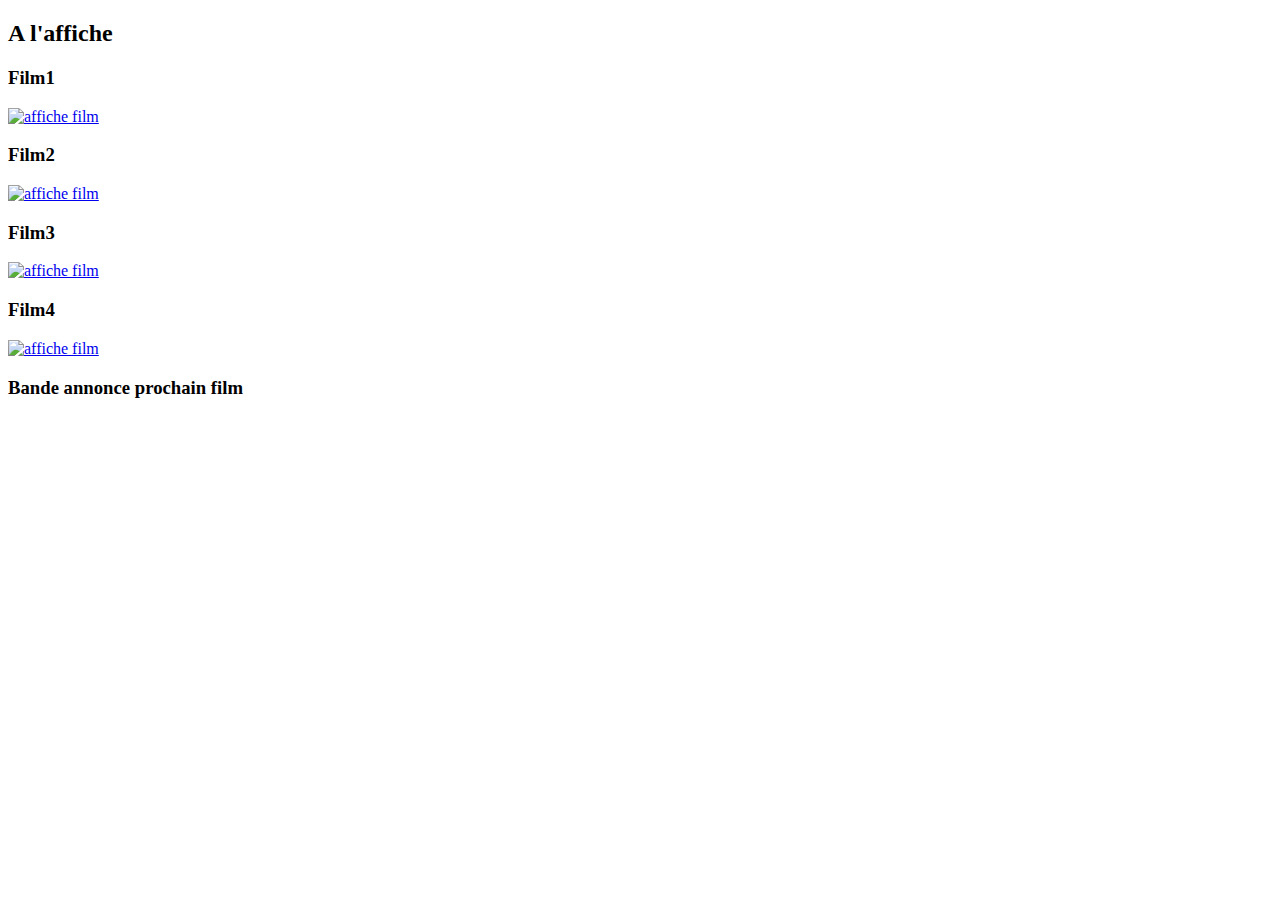
==== homepage.html @ e28d8208 "html(main)) j'ai fais le squelette" ====
<!doctype html>
<html lang="en">

<head>
    <meta charset="UTF-8">
    <title>Random movie</title>
</head>

<body>
    <main>
        <section>
            <h2>A l'affiche</h2>

            <article class="cardMovie cardMovie.js">
                <h3>Film1</h3>
                <a href="https://www.imdb.com/title/tt13751694/?ref_=hm_top_tt_t_1"><img src="https://m.media-amazon.com/images/M/MV5BN2ZjNDg4ZGQtZTY4NC00MWVmLTk4ZmEtYjc1NWRkZWRjMWUwXkEyXkFqcGdeQXVyMjM4NTM5NDY@._V1_UX140_CR0,0,140,209_AL_.jpg"alt ="affiche film"/></a>
            </article>

            <article class="cardMovie cardMovie.js">
                <h3>Film2</h3>
                <a href="https://www.imdb.com/title/tt13751694/?ref_=hm_top_tt_t_1"><img src="https://m.media-amazon.com/images/M/MV5BMTU3MWYzNzEtZmYwNS00ZjhjLTljMTQtYzk5NTk1ZTJkYTZjXkEyXkFqcGdeQXVyMTM1NjM2ODg1._V1_UY209_CR0,0,140,209_AL_.jpg" alt ="affiche film"/></a>
            </article>

            <article class="cardMovie cardMovie.js">
                <h3>Film3</h3>
                <a href="https://www.imdb.com/title/tt13751694/?ref_=hm_top_tt_t_1"><img src="https://m.media-amazon.com/images/M/MV5BNWNjMmQ4MzgtOWY2Ny00MTRhLWI3MmYtOWQ1NWJhMjk4MjQyXkEyXkFqcGdeQXVyNjI4NDY5ODM@._V1_UY209_CR0,0,140,209_AL_.jpg" alt ="affiche film"/></a>
            </article>

            <article class="cardMovie cardMovie.js">
                <h3>Film4</h3>
                <a href="https://www.imdb.com/title/tt13751694/?ref_=hm_top_tt_t_1"><img src="https://m.media-amazon.com/images/M/MV5BNjBkMWJkNTYtYjMwYy00ZjZiLWIwYmEtNzMyOTJjODRhNTlhXkEyXkFqcGdeQXVyMTUzMTg2ODkz._V1_UY209_CR13,0,140,209_AL_.jpg" alt ="affiche film"/></a>
            </article>
        </section>
        <section>
            <h3>Bande annonce prochain film</h3>
            <article class="mediaMovie mediaMovie.js">
                <iframe width="834" height="494" src="https://www.youtube.com/embed/Cj-6AYzO2qo" title="ARPO- bande annonce Avignon" frameborder="0" allow="accelerometer; autoplay; clipboard-write; encrypted-media; gyroscope; picture-in-picture; web-share" allowfullscreen></iframe>
            </article>
        </section>
    </main>
</body>

</html>
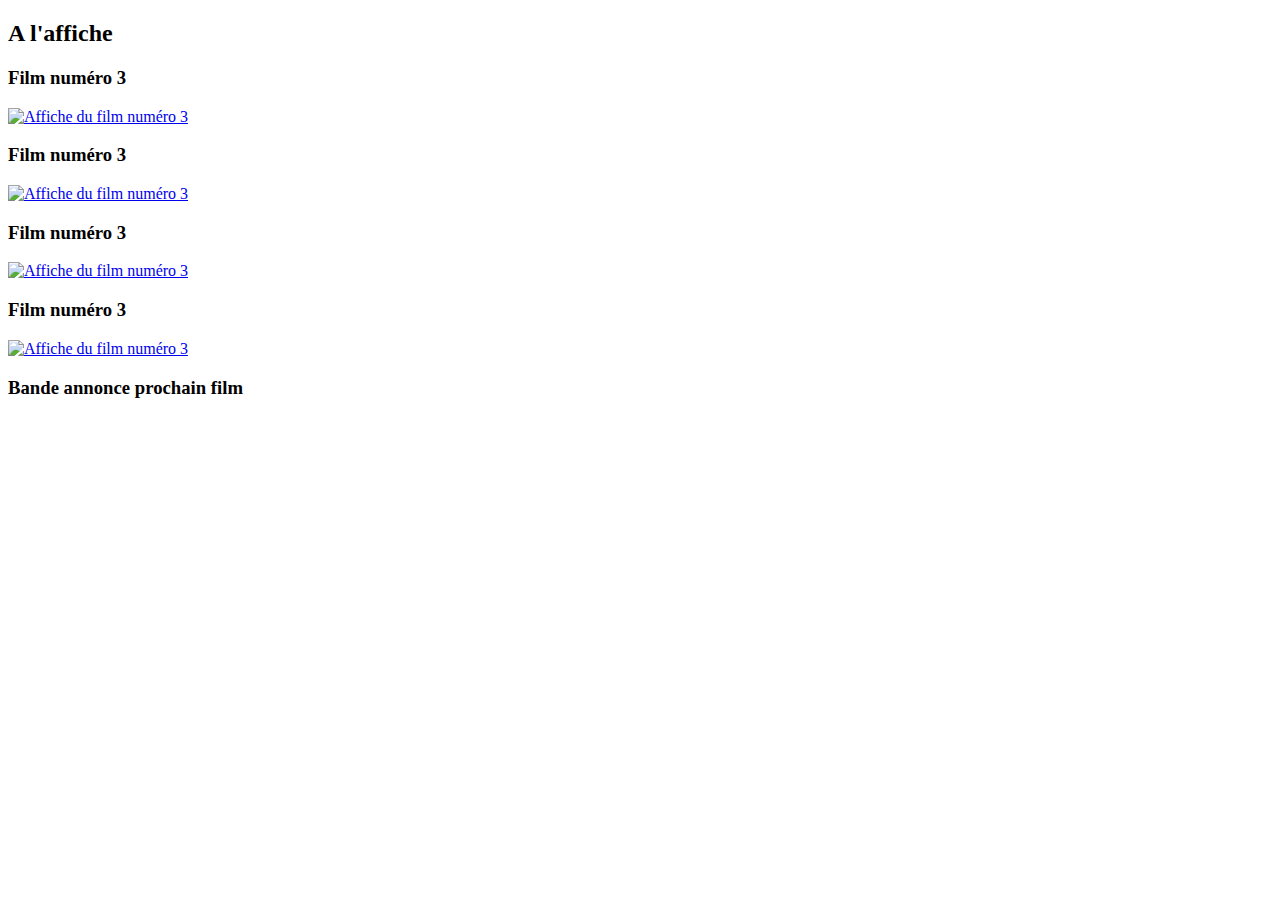
==== commit af286ff7: "feature(cardjs home.html)" ====
--- a/homepage.html
+++ b/homepage.html
@@ -7,37 +7,20 @@
 </head>
 
 <body>
-    <main>
-        <section>
+    <main class="container">
+        <section class="affiche">
             <h2>A l'affiche</h2>
-
-            <article class="cardMovie cardMovie.js">
-                <h3>Film1</h3>
-                <a href="https://www.imdb.com/title/tt13751694/?ref_=hm_top_tt_t_1"><img src="https://m.media-amazon.com/images/M/MV5BN2ZjNDg4ZGQtZTY4NC00MWVmLTk4ZmEtYjc1NWRkZWRjMWUwXkEyXkFqcGdeQXVyMjM4NTM5NDY@._V1_UX140_CR0,0,140,209_AL_.jpg"alt ="affiche film"/></a>
-            </article>
-
-            <article class="cardMovie cardMovie.js">
-                <h3>Film2</h3>
-                <a href="https://www.imdb.com/title/tt13751694/?ref_=hm_top_tt_t_1"><img src="https://m.media-amazon.com/images/M/MV5BMTU3MWYzNzEtZmYwNS00ZjhjLTljMTQtYzk5NTk1ZTJkYTZjXkEyXkFqcGdeQXVyMTM1NjM2ODg1._V1_UY209_CR0,0,140,209_AL_.jpg" alt ="affiche film"/></a>
-            </article>
-
-            <article class="cardMovie cardMovie.js">
-                <h3>Film3</h3>
-                <a href="https://www.imdb.com/title/tt13751694/?ref_=hm_top_tt_t_1"><img src="https://m.media-amazon.com/images/M/MV5BNWNjMmQ4MzgtOWY2Ny00MTRhLWI3MmYtOWQ1NWJhMjk4MjQyXkEyXkFqcGdeQXVyNjI4NDY5ODM@._V1_UY209_CR0,0,140,209_AL_.jpg" alt ="affiche film"/></a>
-            </article>
-
-            <article class="cardMovie cardMovie.js">
-                <h3>Film4</h3>
-                <a href="https://www.imdb.com/title/tt13751694/?ref_=hm_top_tt_t_1"><img src="https://m.media-amazon.com/images/M/MV5BNjBkMWJkNTYtYjMwYy00ZjZiLWIwYmEtNzMyOTJjODRhNTlhXkEyXkFqcGdeQXVyMTUzMTg2ODkz._V1_UY209_CR13,0,140,209_AL_.jpg" alt ="affiche film"/></a>
-            </article>
         </section>
-        <section>
+        <section class="trailer">
             <h3>Bande annonce prochain film</h3>
+           
+           
+           
             <article class="mediaMovie mediaMovie.js">
                 <iframe width="834" height="494" src="https://www.youtube.com/embed/Cj-6AYzO2qo" title="ARPO- bande annonce Avignon" frameborder="0" allow="accelerometer; autoplay; clipboard-write; encrypted-media; gyroscope; picture-in-picture; web-share" allowfullscreen></iframe>
             </article>
         </section>
     </main>
+     <script src="home.js"></script>
 </body>
-
 </html>
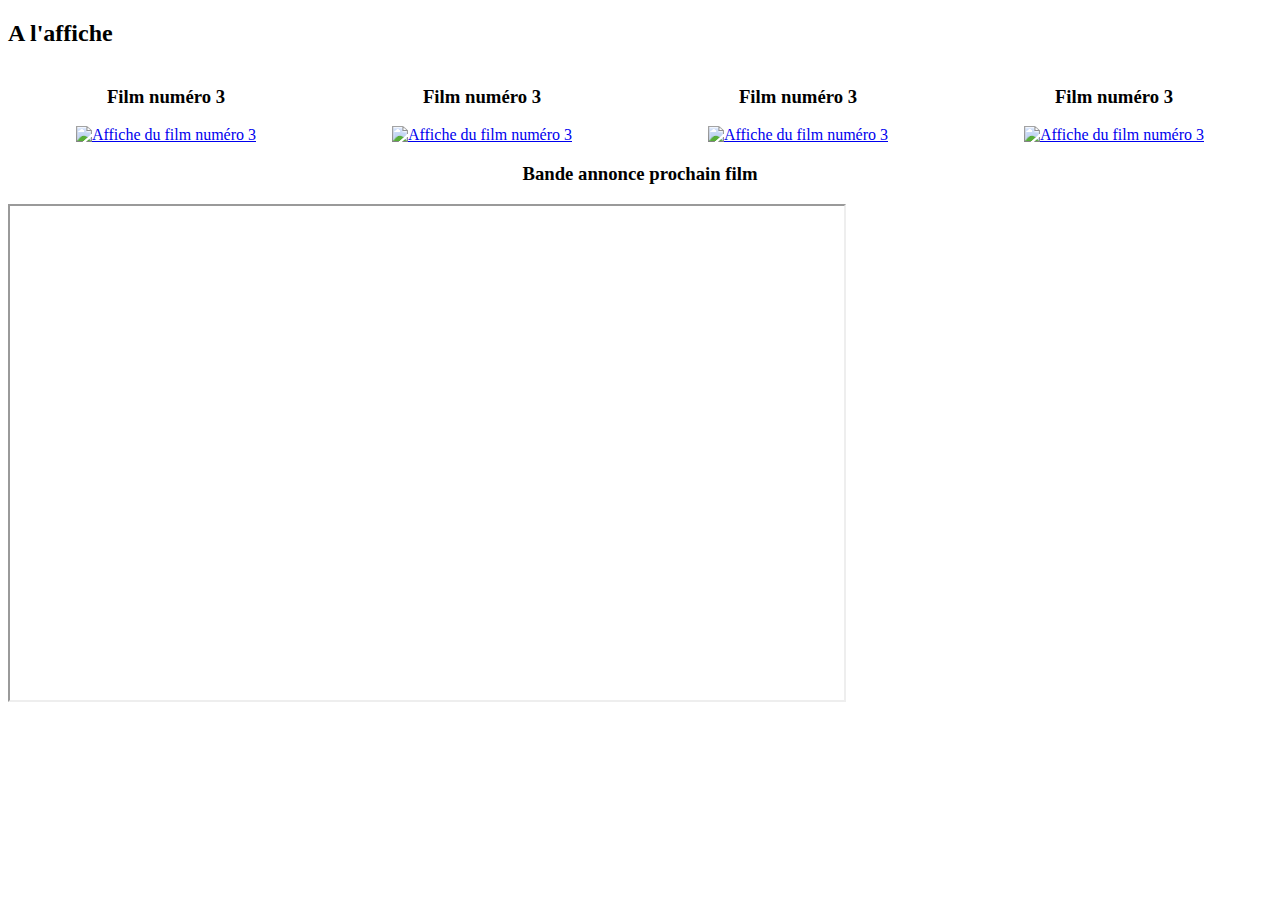
==== commit 075ec068: "(feature homejs css)pour antoine" ====
--- a/homepage.html
+++ b/homepage.html
@@ -4,21 +4,18 @@
 <head>
     <meta charset="UTF-8">
     <title>Random movie</title>
+    <link rel="stylesheet" href="css/style.css" type="text/css" />
 </head>
 
 <body>
     <main class="container">
         <section class="affiche">
             <h2>A l'affiche</h2>
+            <div class="divCards"></div>
         </section>
         <section class="trailer">
             <h3>Bande annonce prochain film</h3>
-           
-           
-           
-            <article class="mediaMovie mediaMovie.js">
-                <iframe width="834" height="494" src="https://www.youtube.com/embed/Cj-6AYzO2qo" title="ARPO- bande annonce Avignon" frameborder="0" allow="accelerometer; autoplay; clipboard-write; encrypted-media; gyroscope; picture-in-picture; web-share" allowfullscreen></iframe>
-            </article>
+ 
         </section>
     </main>
      <script src="home.js"></script>
--- a/css/style.css
+++ b/css/style.css
@@ -0,0 +1,21 @@
+
+.divCards {
+    display: flex;
+    justify-content: space-around;
+    align-items: center;
+  
+}
+.cardMovie {
+    margin: 0 10px;
+    text-align: center;
+}
+
+.trailer {
+    text-align: center;
+}
+
+.mediaMovie {
+    width: 50%;
+    max-width: 634px;
+    height: 294px;
+}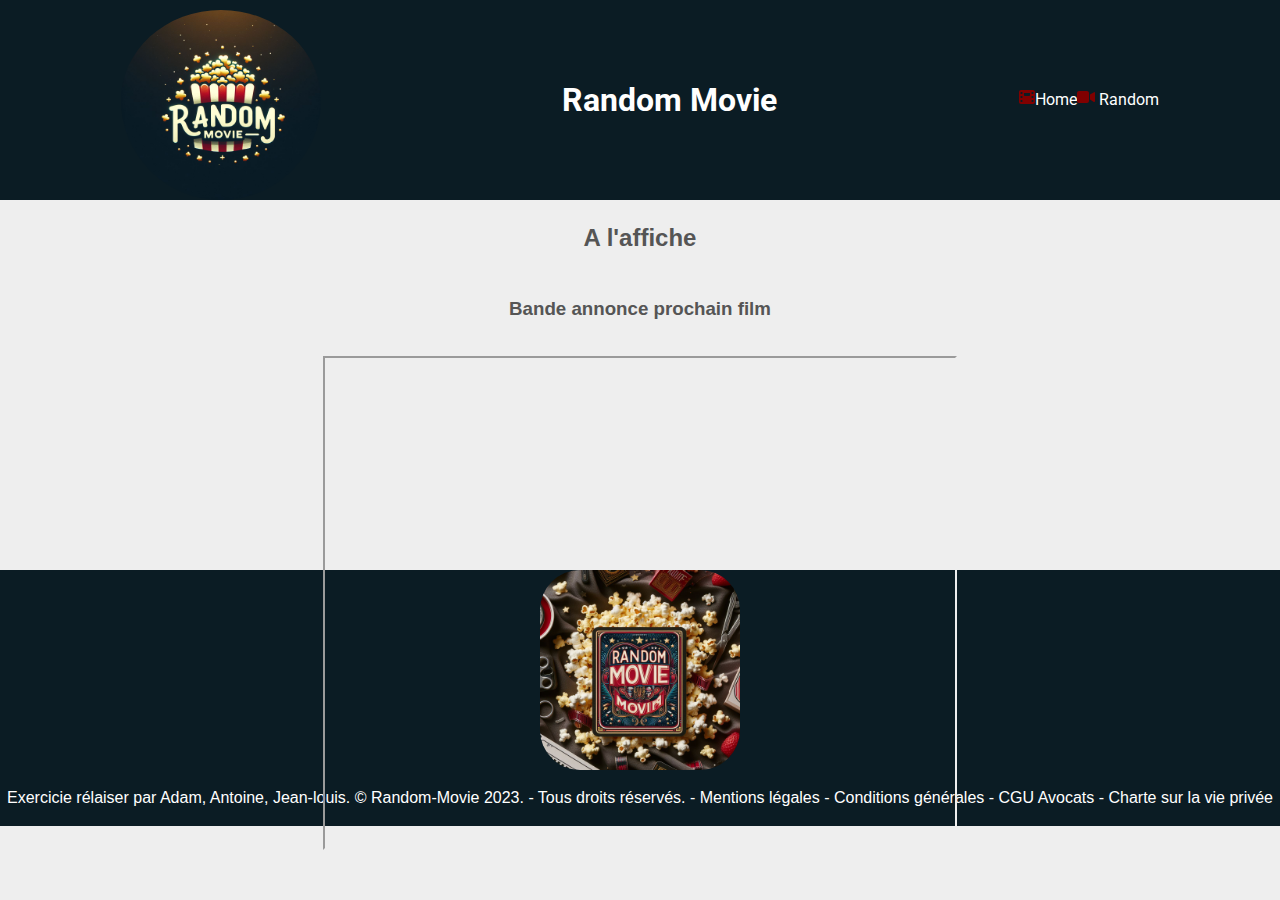
==== commit f6e01336: "final push" ====
--- a/homepage.html
+++ b/homepage.html
@@ -2,12 +2,48 @@
 <html lang="en">
 
 <head>
-    <meta charset="UTF-8">
-    <title>Random movie</title>
+     <meta charset="UTF-8">
+    <meta name="viewport" content="width=device-width, initial-scale=1.0">
+    <title>Header/footer</title>
+    <link rel="stylesheet" href="css/template.css" type="text/css" />
     <link rel="stylesheet" href="css/style.css" type="text/css" />
+    <link rel="preconnect" href="https://fonts.googleapis.com">
+    <link rel="preconnect" href="https://fonts.gstatic.com" crossorigin>
+    <link href="https://fonts.googleapis.com/css2?family=Athiti:wght@500&family=Economica&family=Merienda&family=Open+Sans:wght@500&family=Roboto:wght@700&family=Source+Code+Pro:wght@600&family=Source+Sans+3:wght@400;600&display=swap" rel="stylesheet">
+
 </head>
 
 <body>
+      <header>
+        <img class="logo-header" src="images/logo.jpg"></img>
+        <h1>Random Movie</h1>
+       <nav>
+            <a href="homepage.html">
+            <svg xmlns="http://www.w3.org/2000/svg" height="16" width="16" viewBox="0 0 512 512">
+                <!--!Font Awesome Free 6.5.1 by @fontawesome - https://fontawesome.com License - 
+                https://fontawesome.com/license/free Copyright 2023 Fonticons, Inc.-->
+                <path fill="#800000" d="M0 96C0 60.7 28.7 32 64 32H448c35.3 0 64 28.7 64 64V416c0 35.3-28.7 
+                64-64 64H64c-35.3 0-64-28.7-64-64V96zM48 368v32c0 8.8 7.2 16 16 16H96c8.8 0 16-7.2 16-16V368c0-8.8-7.2-16-16-16H64c-8.8
+                0-16 7.2-16 16zm368-16c-8.8 0-16 7.2-16 16v32c0 8.8 7.2 16 16 16h32c8.8 0 16-7.2 16-16V368c0-8.8-7.2-16-16-16H416zM48
+                240v32c0 8.8 7.2 16 16 16H96c8.8 0 16-7.2 16-16V240c0-8.8-7.2-16-16-16H64c-8.8 0-16 7.2-16 16zm368-16c-8.8 0-16 7.2-16
+                16v32c0 8.8 7.2 16 16 16h32c8.8 0 16-7.2 16-16V240c0-8.8-7.2-16-16-16H416zM48 112v32c0 8.8 7.2 16 16 16H96c8.8 0 16-7.2 
+                16-16V112c0-8.8-7.2-16-16-16H64c-8.8 0-16 7.2-16 16zM416 96c-8.8 0-16 7.2-16 16v32c0 8.8 7.2 16 16 16h32c8.8 
+                0 16-7.2 16-16V112c0-8.8-7.2-16-16-16H416zM160 128v64c0 17.7 14.3 32 32 32H320c17.7 0 32-14.3 32-32V128c0-17.7-14.3-32-32-
+                32H192c-17.7 0-32 14.3-32 32zm32 160c-17.7 0-32 14.3-32 32v64c0 17.7 14.3 32 32 32H320c17.7 0 32-14.3 32-32V320c0-17.7-14.
+                3-32-32-32H192z"/>
+            </svg>Home</a>
+            
+            <a href="random.html">
+            <svg xmlns="http://www.w3.org/2000/svg" height="16" width="18" viewBox="0 0 576 512">
+                <!--!Font Awesome Free 6.5.1 by @fontawesome - https://fontawesome.com License - https://fontawesome.com/license/free Copyright 
+                2023 Fonticons, Inc.--><path fill="#800000" d="M0 128C0 92.7 28.7 64 64 64H320c35.3 0 64 28.7 64 64V384c0 35.3-28.7 64-64 64H64c-35.3
+                0-64-28.7-64-64V128zM559.1 99.8c10.4 5.6 16.9 16.4 16.9 28.2V384c0 11.8-6.5 22.6-16.9 28.2s-23 5-32.9-1.6l-96-64L416 337.1V320 192 174.9l14.
+                2-9.5 96-64c9.8-6.5 22.4-7.2 32.9-1.6z"/>
+            </svg>
+            Random</a>
+        </nav> 
+        
+    </header>
     <main class="container">
         <section class="affiche">
             <h2>A l'affiche</h2>
@@ -18,6 +54,13 @@
  
         </section>
     </main>
+     <footer>
+         <img  class="logo-footer" src="images/logo-principal.jpg"></img>
+         <p>
+             Exercicie rélaiser par Adam, Antoine, Jean-louis.
+             © Random-Movie 2023. - Tous droits réservés. - Mentions légales - Conditions générales - CGU Avocats - Charte sur la vie privée 
+         </p>
+    </footer>
      <script src="home.js"></script>
 </body>
 </html>
--- a/css/template.css
+++ b/css/template.css
@@ -0,0 +1,74 @@
+
+* {
+	box-sizing: border-box; /* On spécifie que la largeur (width) de chaque boîte comprend le padding et la bordure (par défaut, c'est seulement la largeur du contenu) */
+}
+
+html {
+	font-size: 62.5%; /* 1rem = 10px (la formule est 10/16*100) la taille par défaut étant 16px */
+}
+
+body {
+	font-size: 1.6rem; /* on remets la taille du texte par défaut pour le body à 16px en utilisant les rem comme unité) */
+}
+
+    /******************
+        GENERALITIES
+    ******************/
+body {
+	margin: 0;
+	padding: 0;
+	line-height: 1.5;
+	font-family: sans-serif;
+	color: #555;
+	background-color: #eee;
+}
+
+    /******************
+        header
+    ******************/
+header{
+    background: #0b1c24;
+    color:white; 
+    display: flex;
+    flex-direction: row;
+    justify-content:space-around;
+    align-items:center;
+    font-family: 'Roboto', sans-serif;
+}
+
+
+nav{
+    display:flex;
+    flex-direction:row;
+    align-item:center;
+}
+
+a{
+    text-decoration:none;
+    color:white;
+}
+
+.logo-header{
+    width:20rem ;
+    height:20rem;
+    border-radius:50%; 
+    padding-top:10px;
+}
+
+    /******************
+        FOOTER
+    ******************/
+footer{
+     background: #0b1c24;
+    color:white;
+    display:flex;
+    flex-direction:column;
+    align-items:center;
+}
+
+.logo-footer{
+    width:20rem;
+    height:20rem;
+    border-radius:20%; 
+} 
+
--- a/css/style.css
+++ b/css/style.css
@@ -1,4 +1,6 @@
-
+h2{
+    text-align:center;
+}
 .divCards {
     display: flex;
     justify-content: space-around;
@@ -9,13 +11,30 @@
     margin: 0 10px;
     text-align: center;
 }
-
 .trailer {
-    text-align: center;
+    display: flex;
+    flex-direction: column; /* Mettez le contenu en colonne */
+    align-items: center;
+    position: relative; /* Ajoutez cette ligne pour permettre le positionnement absolu */
 }
 
+.trailer h3 {
+    position: absolute;
+    top: 0; 
+    text-align: center;
+    width: 100%;
+
+}
 .mediaMovie {
-    width: 50%;
+    width: 100%;
     max-width: 634px;
     height: 294px;
-}+    display: flex;
+    justify-content: center;
+    position: relative;
+    padding-top:5em;
+}
+
+img {
+    max-width: 250px;
+}
